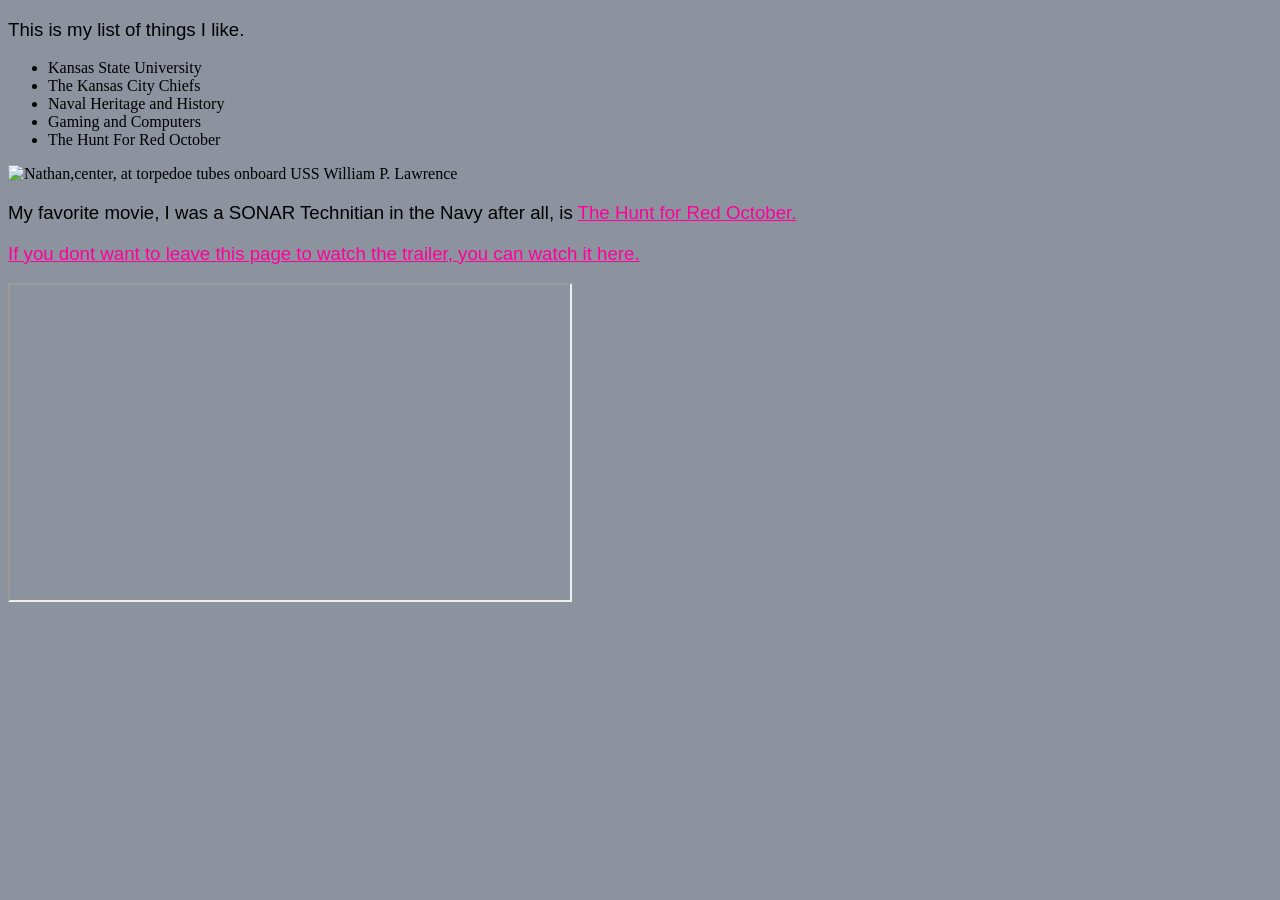
==== about.html @ 2ceac271 "Update about.html Trying to get my embedded link to work." ====
<!doctype html>
<html>
  <head>
    <title>About me</title>
    <link rel="stylesheet" type="text/css" href="fancy.css">
  </head>
  <body>
  <p>This is my list of things I like.</p>
    <ul>
      <li>Kansas State University</li>
      <li>The Kansas City Chiefs</li>
      <li>Naval Heritage and History</li>
      <li>Gaming and Computers</li>
      <li>The Hunt For Red October</li>
    </ul>
    <img src="https://live.staticflickr.com/65535/47841265452_0a233d5432_b.jpg" alt="Nathan,center, at torpedoe tubes onboard USS William P. Lawrence">
  <p>My favorite movie, I was a SONAR Technitian in the Navy after all, is <a href="https://www.youtube.com/watch?v=NSiAsQMBSRA"> The Hunt for Red October.</p>
  <p>If you dont want to leave this page to watch the trailer, you can watch it here.</p>
  <iframe width="560" height="315" src="https://www.youtube.com/embed/v=NSiAsQMBSRA"></iframe>
  </body>
</html>
---- fancy.css ----
p {
  font-family: Arial; !important;
  font-size: 14pt; !important;
}
h1, h2, h3, h4 {font-size: 16pt; !important;}
a { color: #fe019a; !important;}
body { background-color: #8c939f; !important;}
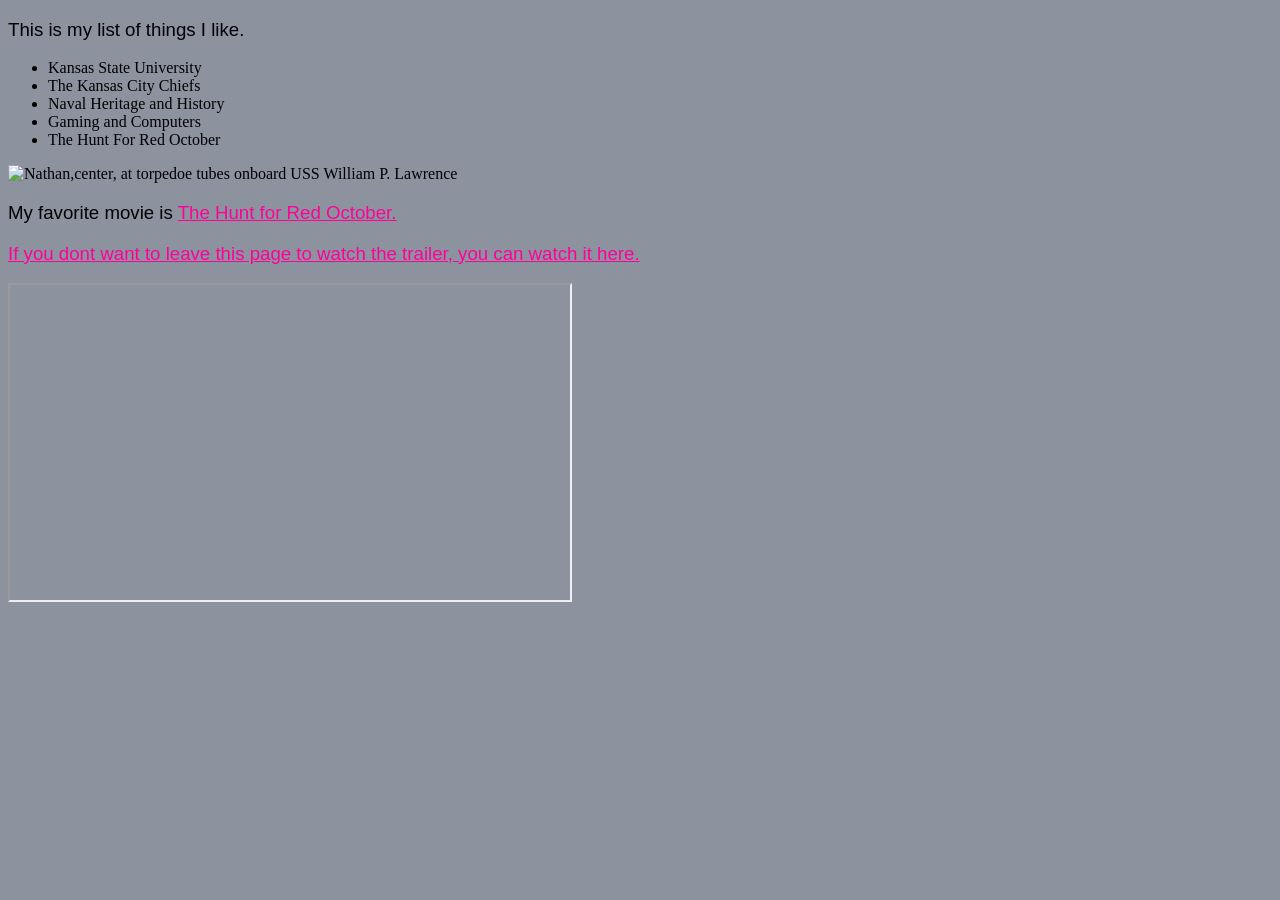
==== commit 11bad681: "Update about.html Making my sentences make sense." ====
--- a/about.html
+++ b/about.html
@@ -14,8 +14,8 @@
       <li>The Hunt For Red October</li>
     </ul>
     <img src="https://live.staticflickr.com/65535/47841265452_0a233d5432_b.jpg" alt="Nathan,center, at torpedoe tubes onboard USS William P. Lawrence">
-  <p>My favorite movie, I was a SONAR Technitian in the Navy after all, is <a href="https://www.youtube.com/watch?v=NSiAsQMBSRA"> The Hunt for Red October.</p>
+  <p>My favorite movie is <a href="https://www.youtube.com/watch?v=NSiAsQMBSRA"> The Hunt for Red October.</p>
   <p>If you dont want to leave this page to watch the trailer, you can watch it here.</p>
-  <iframe width="560" height="315" src="https://www.youtube.com/embed/v=NSiAsQMBSRA"></iframe>
+  <iframe width="560" height="315" src="https://www.youtube.com/embed/NSiAsQMBSRA"></iframe>
   </body>
 </html>
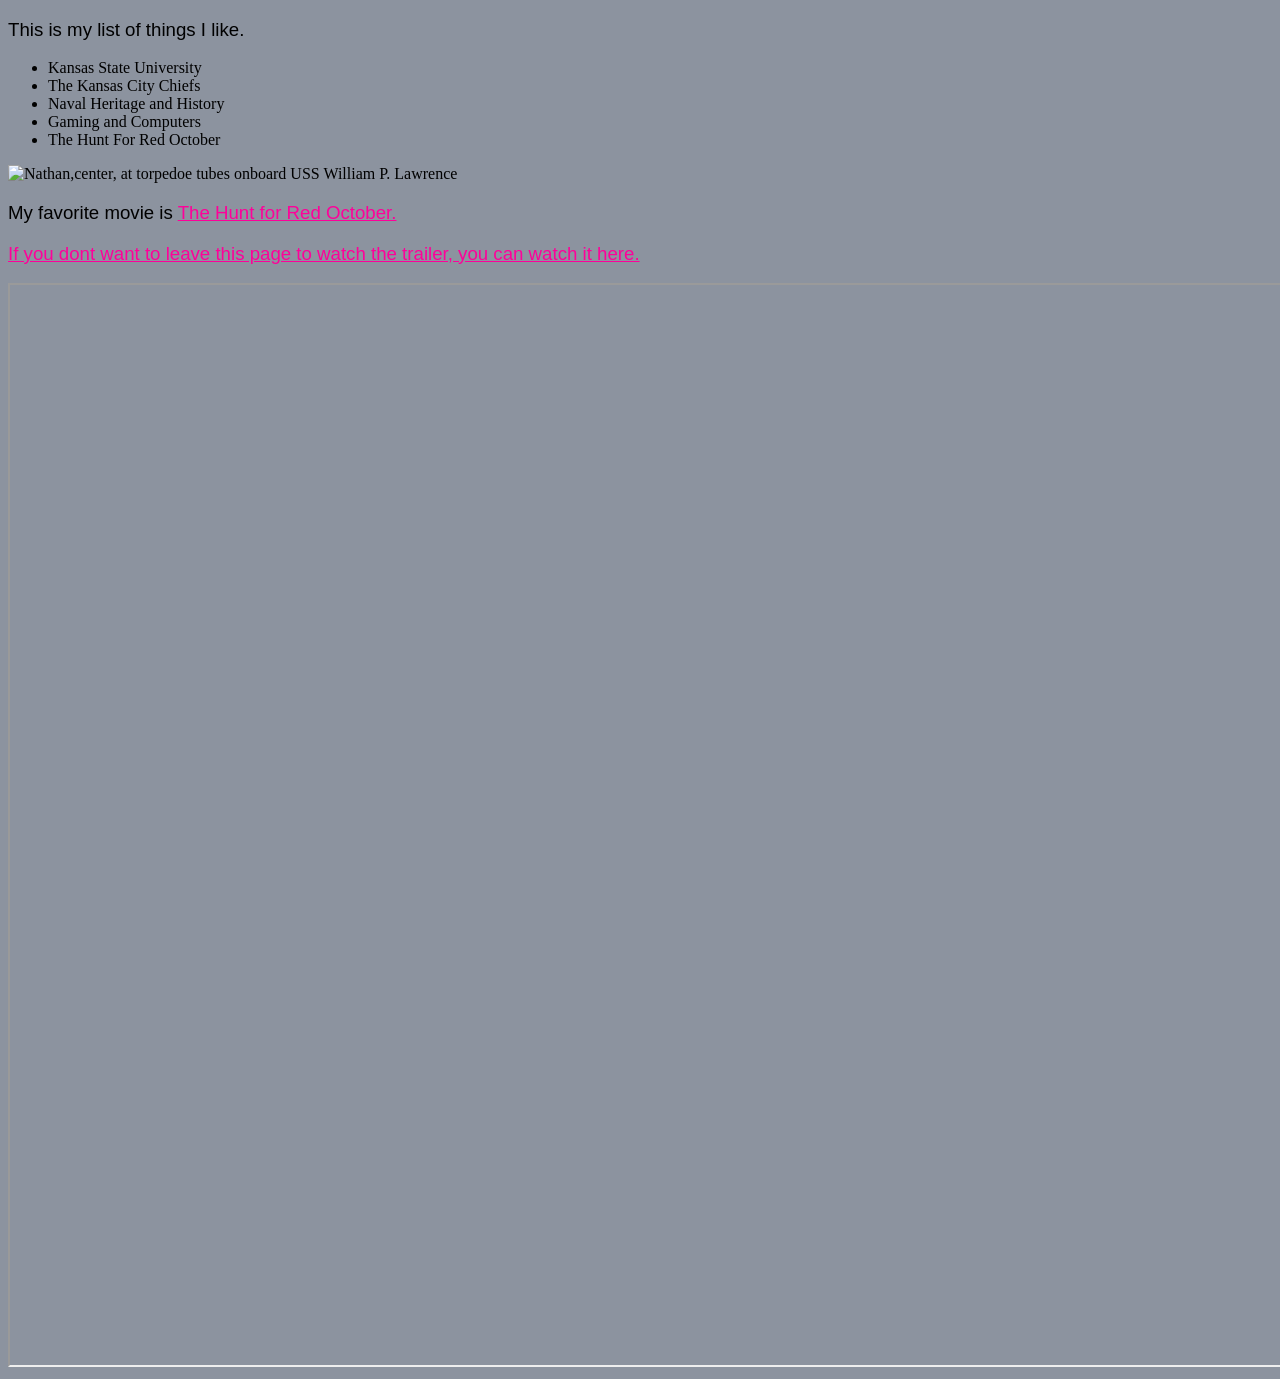
==== commit 9bb0f5a3: "Update about.html playing around with the video size." ====
--- a/about.html
+++ b/about.html
@@ -16,6 +16,6 @@
     <img src="https://live.staticflickr.com/65535/47841265452_0a233d5432_b.jpg" alt="Nathan,center, at torpedoe tubes onboard USS William P. Lawrence">
   <p>My favorite movie is <a href="https://www.youtube.com/watch?v=NSiAsQMBSRA"> The Hunt for Red October.</p>
   <p>If you dont want to leave this page to watch the trailer, you can watch it here.</p>
-  <iframe width="560" height="315" src="https://www.youtube.com/embed/NSiAsQMBSRA"></iframe>
+  <iframe width="1920" height="1080" src="https://www.youtube.com/embed/NSiAsQMBSRA"></iframe>
   </body>
 </html>
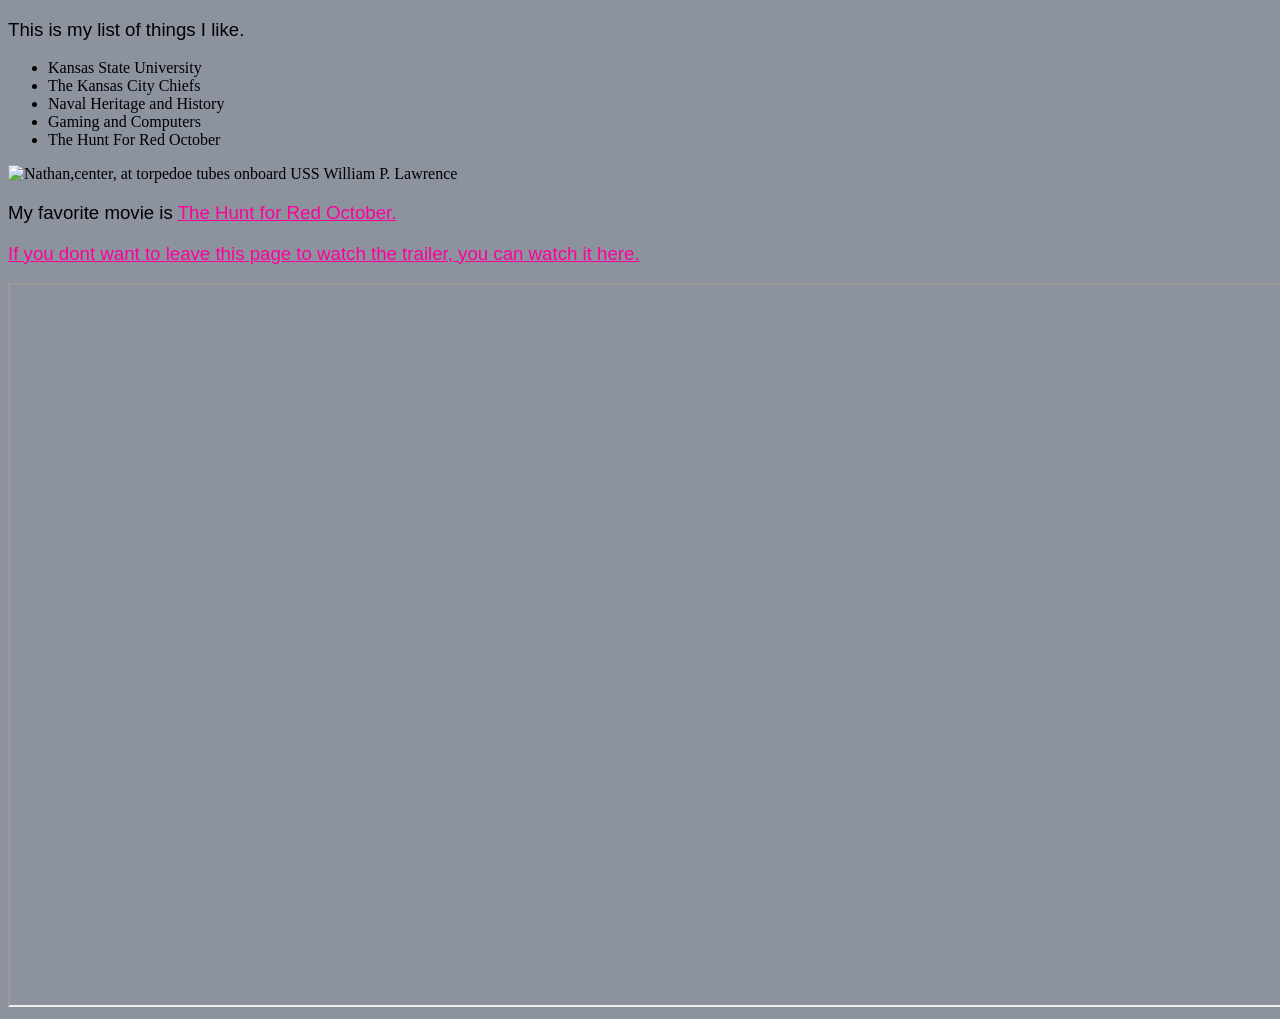
==== commit e561b5a0: "Update about.html Made the video too big. I want to keep a 16:9 ratio but not be gigantic." ====
--- a/about.html
+++ b/about.html
@@ -16,6 +16,6 @@
     <img src="https://live.staticflickr.com/65535/47841265452_0a233d5432_b.jpg" alt="Nathan,center, at torpedoe tubes onboard USS William P. Lawrence">
   <p>My favorite movie is <a href="https://www.youtube.com/watch?v=NSiAsQMBSRA"> The Hunt for Red October.</p>
   <p>If you dont want to leave this page to watch the trailer, you can watch it here.</p>
-  <iframe width="1920" height="1080" src="https://www.youtube.com/embed/NSiAsQMBSRA"></iframe>
+  <iframe width="1280" height="720" src="https://www.youtube.com/embed/NSiAsQMBSRA"></iframe>
   </body>
 </html>
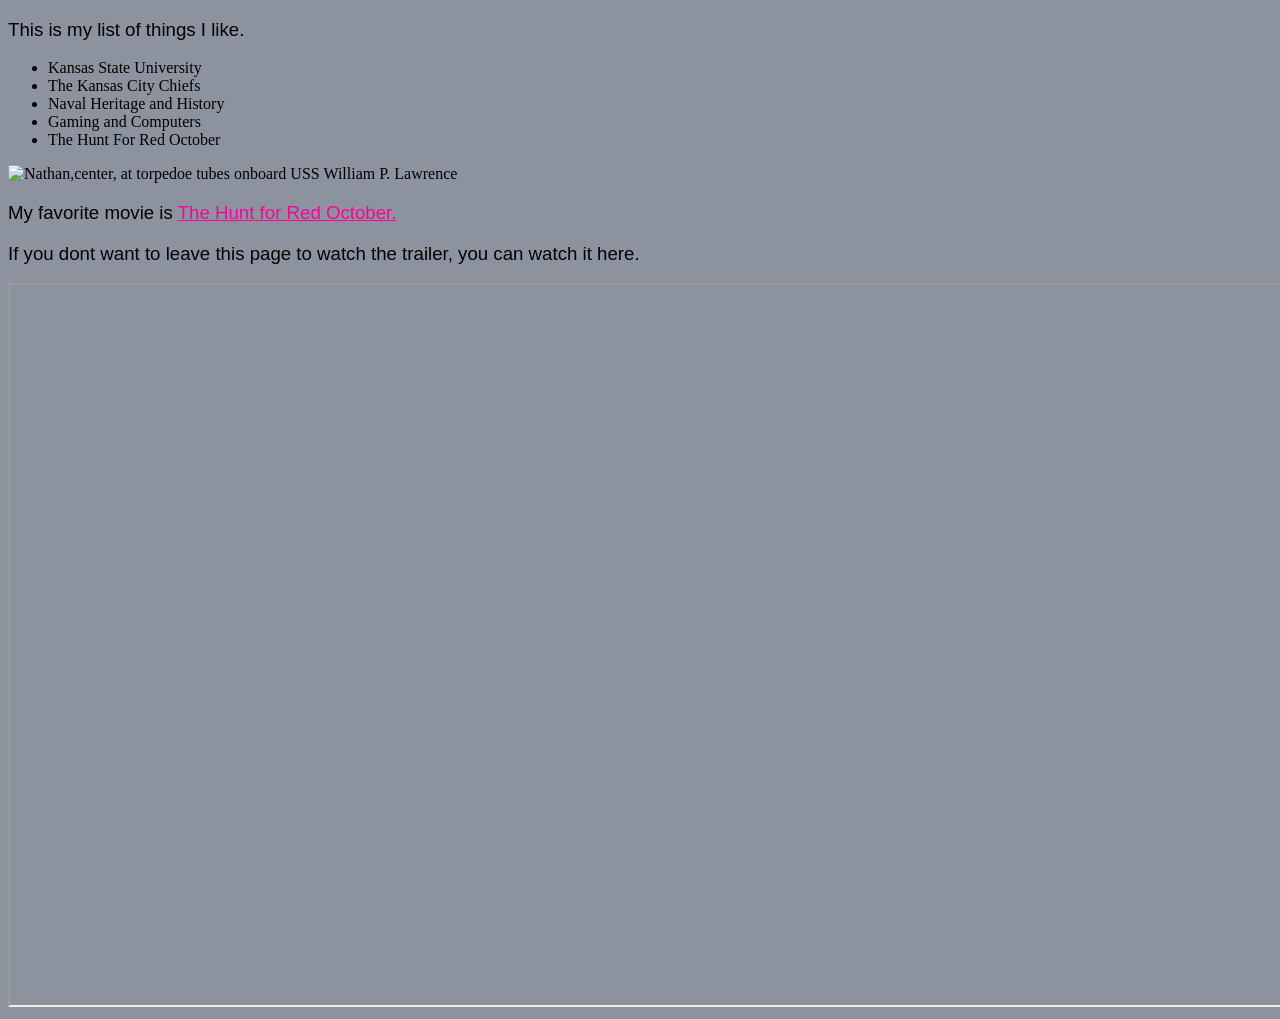
==== commit 94e7cea0: "Update about.html" ====
--- a/about.html
+++ b/about.html
@@ -1,5 +1,5 @@
 <!doctype html>
-<html>
+<html lang="en">
   <head>
     <title>About me</title>
     <link rel="stylesheet" type="text/css" href="fancy.css">
@@ -14,7 +14,7 @@
       <li>The Hunt For Red October</li>
     </ul>
     <img src="https://live.staticflickr.com/65535/47841265452_0a233d5432_b.jpg" alt="Nathan,center, at torpedoe tubes onboard USS William P. Lawrence">
-  <p>My favorite movie is <a href="https://www.youtube.com/watch?v=NSiAsQMBSRA"> The Hunt for Red October.</p>
+  <p>My favorite movie is <a href="https://www.youtube.com/watch?v=NSiAsQMBSRA"> The Hunt for Red October.</a></p>
   <p>If you dont want to leave this page to watch the trailer, you can watch it here.</p>
   <iframe width="1280" height="720" src="https://www.youtube.com/embed/NSiAsQMBSRA"></iframe>
   </body>
